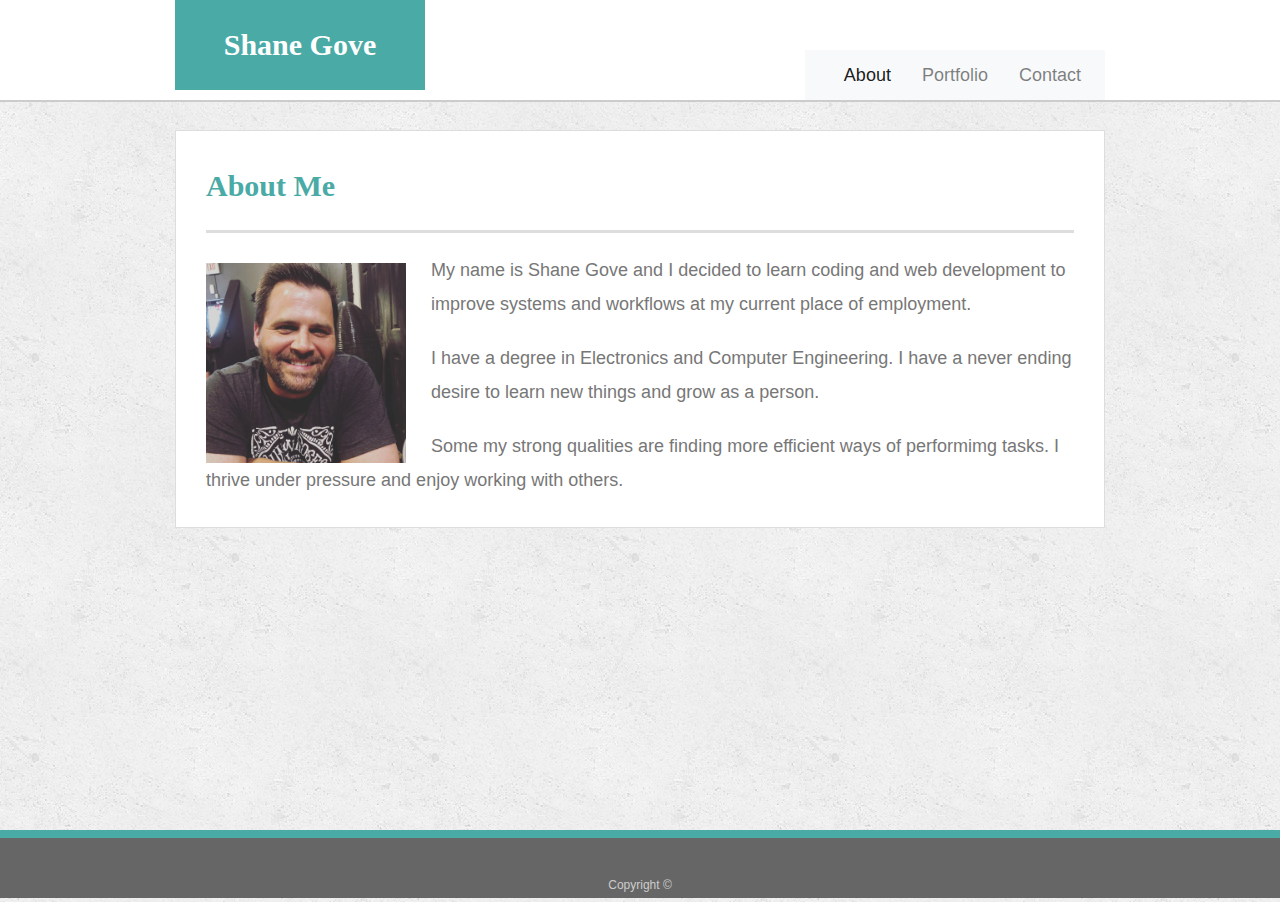
==== index.html @ ce6b8465 "final" ====
<!doctype html>
<html lang="en-us">

<head>
    <meta name="viewport" content="width=device-width, initial-scale=1.0">
    <meta charset="UTF-8">
    <title>About | Shane Gove</title>
    <link rel="stylesheet" href="https://stackpath.bootstrapcdn.com/bootstrap/4.3.1/css/bootstrap.min.css"
        integrity="sha384-ggOyR0iXCbMQv3Xipma34MD+dH/1fQ784/j6cY/iJTQUOhcWr7x9JvoRxT2MZw1T" crossorigin="anonymous">
    <link rel="stylesheet" type="text/css" href="assets/css/style.css">
</head>

<body>

    <header id="masthead">
        <div class="container">
            <a href="index.html" id="logo">Shane Gove</a>
            <nav>
                <nav class="navbar navbar-expand-lg navbar-light bg-light">
                    <button class="navbar-toggler" type="button" data-toggle="collapse"
                        data-target="#navbarSupportedContent" aria-controls="navbarSupportedContent"
                        aria-expanded="false" aria-label="Toggle navigation">
                        <span class="navbar-toggler-icon"></span>
                    </button>

                    <div class="collapse navbar-collapse" id="navbarSupportedContent">
                        <ul class="navbar-nav mr-auto">
                            <li class="nav-item active">
                                <a class="nav-link" href="index.html">About <span class="sr-only">(current)</span></a>
                            </li>
                            <li class="nav-item">
                                <a class="nav-link" href="portfolio.html">Portfolio</a>
                            </li>
                            <li class="nav-item">
                                <a class="nav-link" href="contact.html">Contact</a>
                            </li>
                        </ul>
                    </div>
                </nav>
        </div>
    </header>

    <div id="main-container" class="container">
        <section class="main-section">
            <h1>About Me</h1>

            <img src="assets/images/SMG FB.jpg" class="auth-image" alt="Shane Gove">

            <p>My name is Shane Gove and I decided to learn coding and web development to improve systems and workflows
                at my current place of employment. </p>

            <p>I have a degree in Electronics and Computer Engineering. I have a never ending desire to learn new things
                and grow as a person. </p>

            <p>Some my strong qualities are finding more efficient ways of performimg tasks. I thrive under pressure and
                enjoy working with others. </p>

        </section>

    </div>

    <footer>
        <div class="container">
            Copyright &copy;
        </div>
    </footer>
</body>

</html>
---- assets/css/style.css ----
body {
    font-family: Arial, "Helvetica Neue", Helvetica, sans-serif;
    font-size: 18px;
    line-height: 34px;
    color: #777777;
    background: url("../images/concrete_seamless.png");
  }
  
  * {
    box-sizing: border-box;
  }
  
  /* general */
  
  .container {
    width: 100%;
    max-width: 960px;
    margin: 0 auto;
    clear: both;
  }
  
  h1,
  h2,
  h3,
  p {
    margin-bottom: 20px;
  }
  
  p:last-child {
    margin-bottom: 0;
  }
  
  h1,
  h2,
  h3 {
    font-family: Georgia, Times, "Times New Roman", serif;
    font-weight: 700;
    color: #4aaaa5;
  }
  
  h1 {
    padding-bottom: 20px;
    font-size: 30px;
    line-height: 49px;
    border-bottom: 3px solid #dddddd;
  }
  
  h2,
  h3 {
    font-size: 22px;
  }
  
  /* header */
  
  #masthead {
    position: fixed;
    z-index: 99;
    width: 100%;
    margin: 0 0 30px;
    overflow: auto;
    color: #ffffff;
    background: #ffffff;
    border-bottom: 2px solid #cccccc;
  }
  
  #logo {
    float: left;
    width: 250px;
    height: 90px;
    font-family: Georgia, Times, "Times New Roman", serif;
    font-size: 30px;
    font-weight: 700;
    line-height: 90px;
    color: #ffffff;
    text-align: center;
    text-decoration: none;
    background: #4aaaa5;
  }
  
  nav {
    float: right;
    margin-top: 25px;
  }
  
  nav a {
    display: inline-block;
    padding-left: 15px;
    margin-left: 15px;
    line-height: 18px;
    color: #999;
    text-decoration: none;
    border-left: 1px solid #efefef;
  }
  
  nav a:first-child {
    border-left: 0 none;
  }
  
  /* footer */
  
  footer {
    padding: 30px 0;
    clear: both;
    font-size: 12px;
    color: #ffffff;
    color: #cccccc;
    text-align: center;
    background: #666666;
    border-top: 8px solid #4aaaa5;
    height: 50px;
  }
  
  h3, h2 {
    padding-bottom: 20px;
    margin-bottom: 15px;
    line-height: 22px;
    border-bottom: 2px solid #eeeeee;
  }
  
  /* main */
  
  #main-container {
    padding-top: 130px;
    min-height: calc(100vh - 70px);
  }
  
  .main-section {
    float: left;
    width: 100%;
    max-width: 960px;
    padding: 30px;
    margin: 0 0 40px;
    background: #ffffff;
    border: 1px solid #dddddd;
  }
  
  /* portfolio page */
  
  .work {
    position: relative;
    float: left;
    width: 274px;
    margin: 20px 0 25px;
    overflow: auto;
  }
  
  .work:nth-child(even) {
    margin-right: 40px;
  }
  
  .work img {
    width: 100%;
    border: 0 none;
    opacity: 0.8;
  }
  
  .work h3 {
    position: absolute;
    bottom: 20px;
    width: 100%;
    padding: 15px;
    margin-bottom: 0;
    font-weight: 300;
    line-height: 30px;
    color: #ffffff;
    text-align: center;
    background: #4aaaa5;
    border-bottom: 0;
  }
  
  .auth-image {
    float: left;
    width: 200px;
    height: auto;
    margin-top: 10px;
    margin-right: 25px;
  }
  
  /* contact page */
  
  #contact-form ul {
    margin-bottom: 20px;
  }
  
  #contact-form li {
    margin-bottom: 10px;
  }
  
  label,
  input[type=text],
  input[type=email],
  textarea {
    display: block;
    width: 100%;
  }
  
  input[type=text],
  input[type=email],
  textarea {
    height: 35px;
    padding: 0 10px;
    font-size: 14px;
    border: 1px solid #dddddd;
  }
  
  textarea {
    height: 200px;
  }
  
  input[type=submit] {
    padding: 10px 30px;
    font-size: 18px;
    color: #ffffff;
    cursor: pointer;
    background: #4aaaa5;
    border: 0 none;
  }
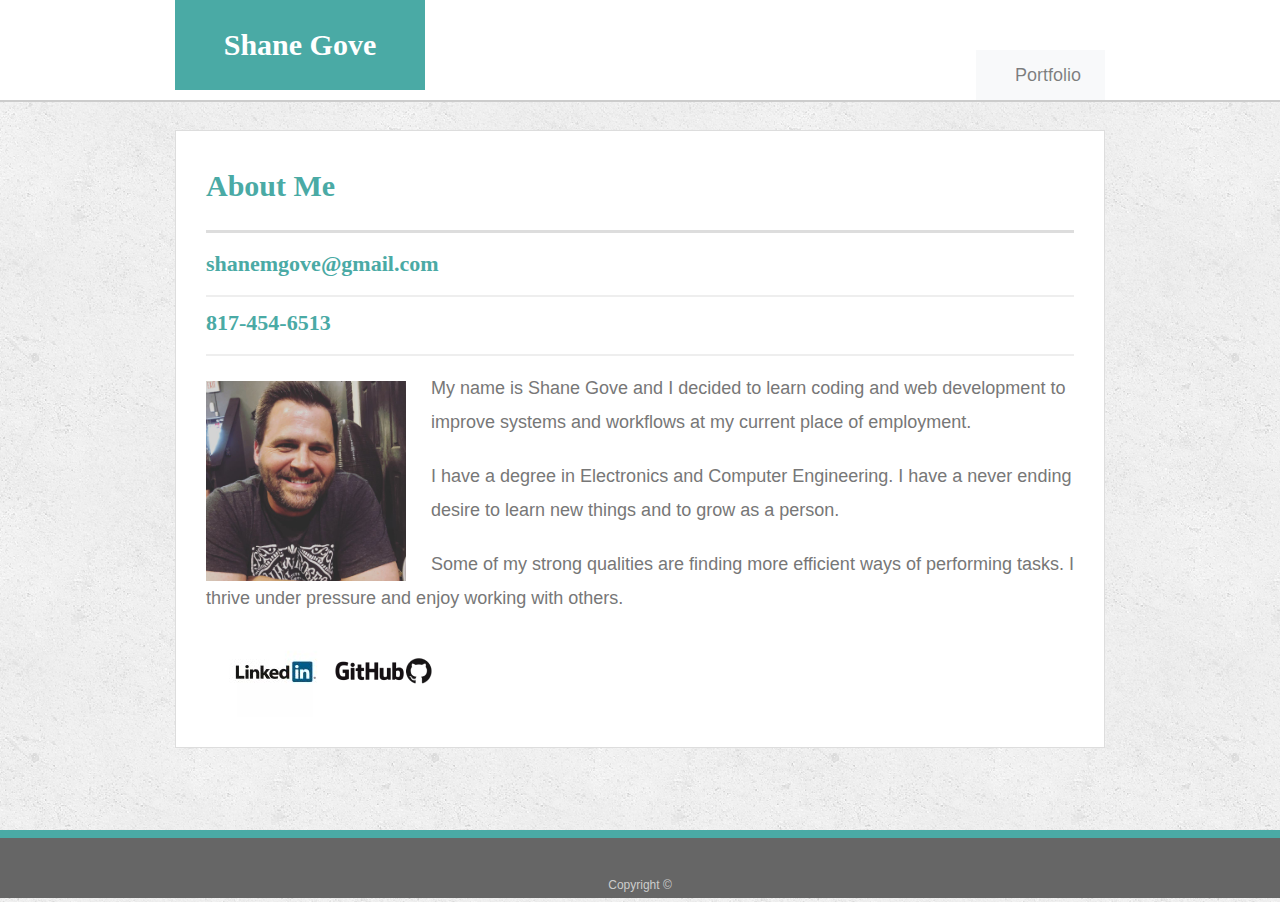
==== commit 930eb164: "updated" ====
--- a/index.html
+++ b/index.html
@@ -25,14 +25,14 @@
 
                     <div class="collapse navbar-collapse" id="navbarSupportedContent">
                         <ul class="navbar-nav mr-auto">
-                            <li class="nav-item active">
+                            <!-- <li class="nav-item active">
                                 <a class="nav-link" href="index.html">About <span class="sr-only">(current)</span></a>
-                            </li>
+                            </li> -->
                             <li class="nav-item">
                                 <a class="nav-link" href="portfolio.html">Portfolio</a>
                             </li>
-                            <li class="nav-item">
-                                <a class="nav-link" href="contact.html">Contact</a>
+                            <!-- <li class="nav-item">
+                                <a class="nav-link" href="contact.html">Contact</a> -->
                             </li>
                         </ul>
                     </div>
@@ -42,19 +42,29 @@
 
     <div id="main-container" class="container">
         <section class="main-section">
-            <h1>About Me</h1>
+            <h1>About Me</h1><h3> shanemgove@gmail.com</h3>
+            <h2> 817-454-6513</h2>
 
             <img src="assets/images/SMG FB.jpg" class="auth-image" alt="Shane Gove">
 
             <p>My name is Shane Gove and I decided to learn coding and web development to improve systems and workflows
                 at my current place of employment. </p>
-
             <p>I have a degree in Electronics and Computer Engineering. I have a never ending desire to learn new things
-                and grow as a person. </p>
-
-            <p>Some my strong qualities are finding more efficient ways of performimg tasks. I thrive under pressure and
+                and to grow as a person. </p>
+            <p>Some of my strong qualities are finding more efficient ways of performing tasks. I thrive under pressure and
                 enjoy working with others. </p>
 
+            
+                <div class="row row-icons center container ">
+                    <a class="sm-icon linkedin" href="https://www.linkedin.com/in/shane-gove-04155614"target=_blank><img
+                            src="assets/images/linkedinlogo109_82.jpg">
+                    </a>
+                    <a class="sm-icon github" href="https://github.com/smgove"target=_blank><img
+                            src="assets/images/GitHub_LogoMark109_72.png">
+                    </a>
+
+                </div>
+           
         </section>
 
     </div>
--- a/assets/css/style.css
+++ b/assets/css/style.css
@@ -38,6 +38,15 @@
     color: #4aaaa5;
   }
   
+  .linkedin{
+    text-align: center;
+  }
+
+  .icons li {
+    display: inline-block;
+    margin: 0.5em 1em;
+  }
+
   h1 {
     padding-bottom: 20px;
     font-size: 30px;
@@ -162,10 +171,17 @@
     margin-bottom: 0;
     font-weight: 300;
     line-height: 30px;
-    color: #ffffff;
-    text-align: center;
-    background: #4aaaa5;
+    color: black;
+    text-align: center;
+    background: rgba(255, 255, 255, 0.7);
     border-bottom: 0;
+  }
+
+  .train h3 {
+    color: red;
+    text-align: center;
+    background: rgba(255, 255, 255, 0.7);
+  
   }
   
   .auth-image {
